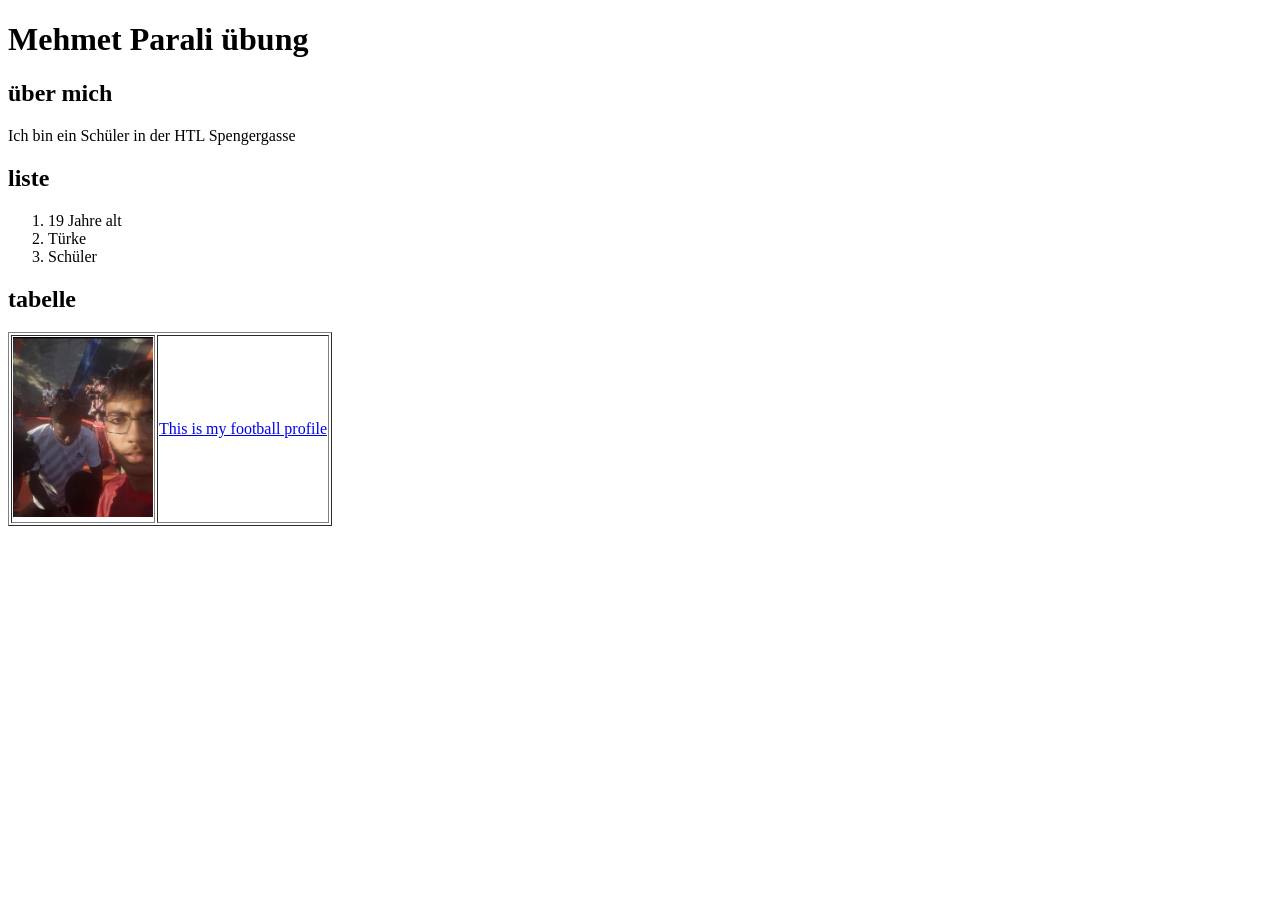
==== Übung.html @ f2b5ea99 "upload website" ====
<!DOCTYPE html>
<html lang="en">
<head>
    <meta charset="UTF-8">
    <meta name="viewport" content="width=device-width, initial-scale=1.0">
    <title>Document</title>
</head>
<body>
    <h1>Mehmet Parali übung</h1>
    <h2>über mich</h2>
    <p>Ich bin ein Schüler in der HTL Spengergasse</p>
    <h2>liste</h2>
    <ol>
        <li>19 Jahre alt</li>
        <li>Türke</li>
        <li>Schüler</li>
    </ol>
    <h2>tabelle</h2>
    <table border="1">
      <tr>
        <td><img src="Memo.jpeg" width="140" height="180"></td>
        <td><a href="https://www.oefb.at/Profile/Spieler/1370706?Mehmet-Parali">This is my football profile</a></td>
      </tr>
    </table>
</body>
</html>
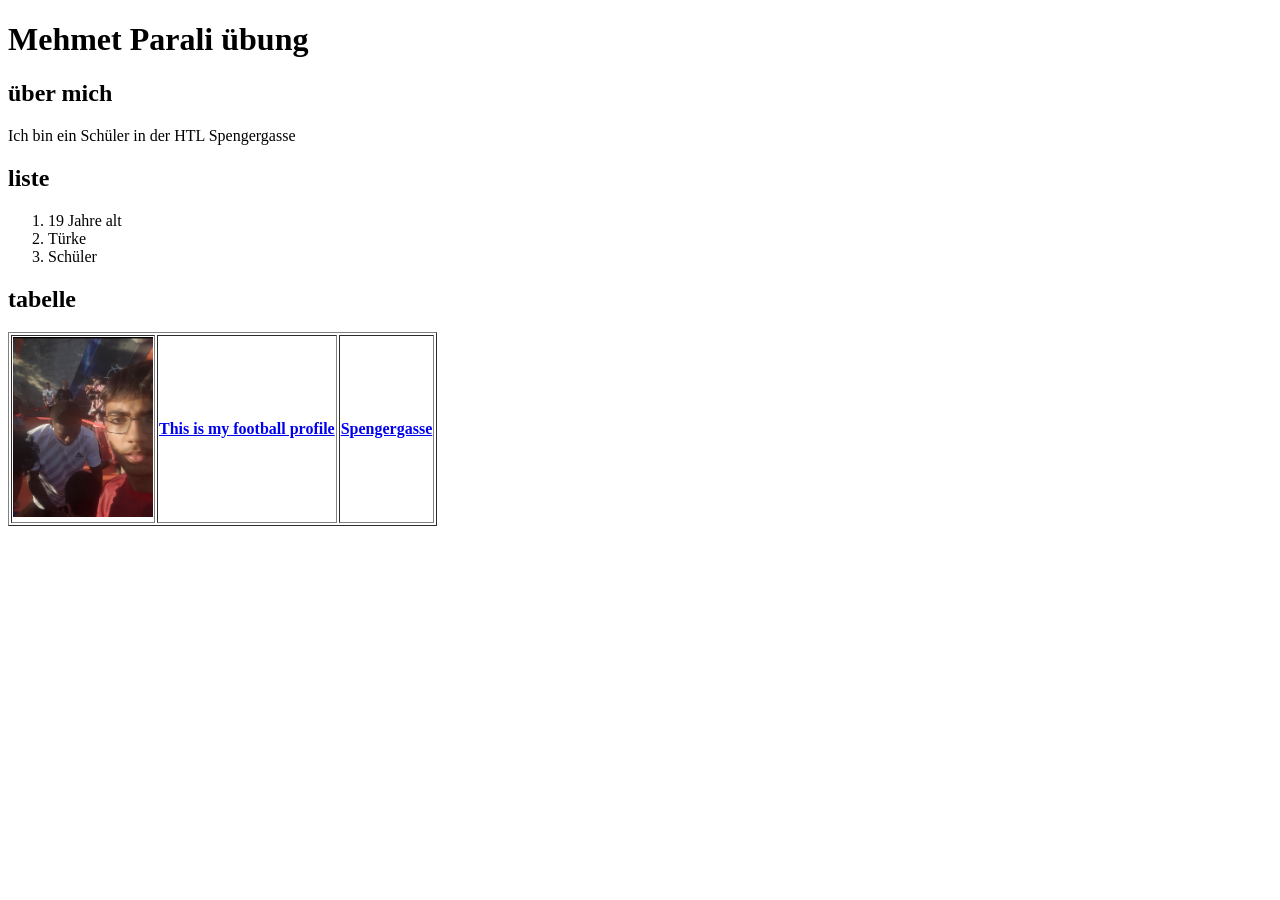
==== commit 31fc4772: "1.Rezept" ====
--- a/Übung.html
+++ b/Übung.html
@@ -18,9 +18,11 @@
     <h2>tabelle</h2>
     <table border="1">
       <tr>
-        <td><img src="Memo.jpeg" width="140" height="180"></td>
-        <td><a href="https://www.oefb.at/Profile/Spieler/1370706?Mehmet-Parali">This is my football profile</a></td>
+        <th><img src="Memo.jpeg" width="140" height="180"></th>
+        <th><a href="https://www.oefb.at/Profile/Spieler/1370706?Mehmet-Parali">This is my football profile</a></th>
+        <th><a href="https://www.spengergasse.at/">Spengergasse</a></th>
       </tr>
     </table>
 </body>
-</html>+</html>
+
